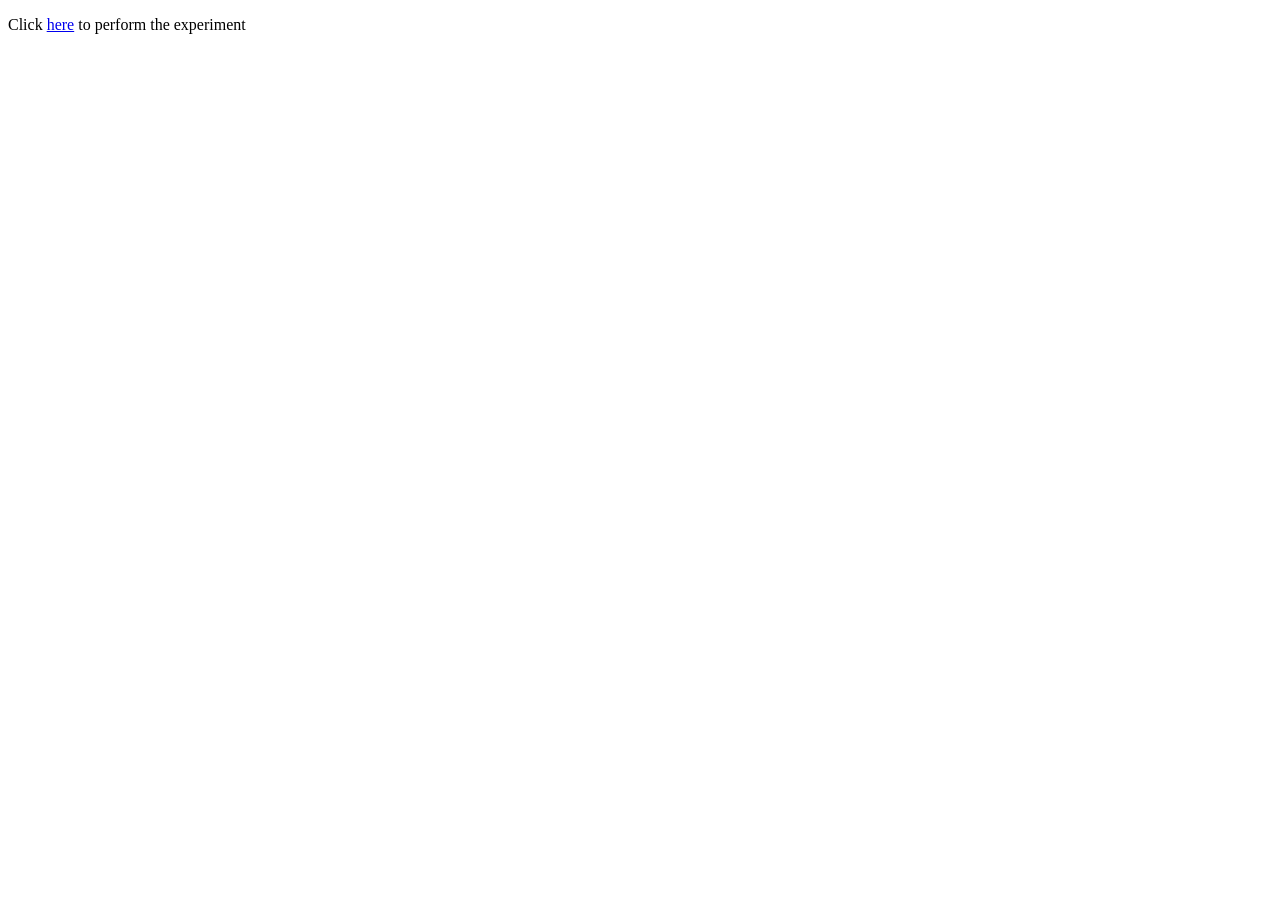
==== simulation/index.html @ f9595f09 "https://virtual-labs.github.io/virtual-labs/exp-sequences-iiith click on the link to test your code." ====
<!DOCTYPE html>
<html>
<head>
	<!-- Add CSS at the head of HTML file -->
    <link rel="stylesheet" href="./css/main.css">
</head>
<body>
		<!-- Your code goes here-->

	<p>Click <a href="exp10/lab.html">here</a> to perform the experiment</p>


	<!-- Add JS at the bottom of HTML file --> 
        <script src="./js/main.js"></script>
<script src="../assets/js/iframeResize.js"></script></body>
</html>
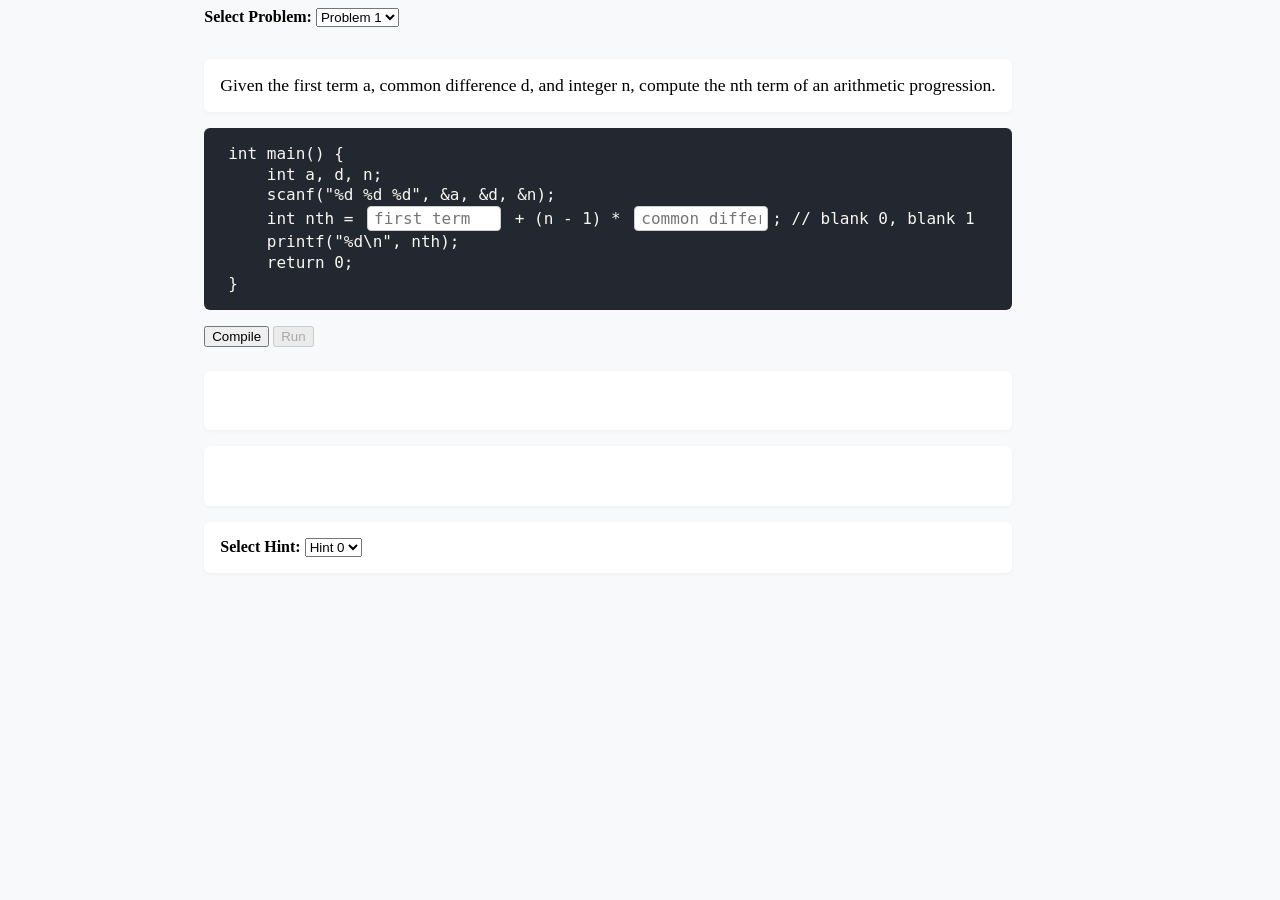
==== commit eec8167a: "https://virtual-labs.github.io/virtual-labs/exp-sequences-iiith click on the link to test your code." ====
--- a/simulation/index.html
+++ b/simulation/index.html
@@ -1,16 +1,60 @@
-<!DOCTYPE html>
-<html>
-<head>
-	<!-- Add CSS at the head of HTML file -->
-    <link rel="stylesheet" href="./css/main.css">
-</head>
-<body>
-		<!-- Your code goes here-->
-
-	<p>Click <a href="exp10/lab.html">here</a> to perform the experiment</p>
-
-
-	<!-- Add JS at the bottom of HTML file --> 
-        <script src="./js/main.js"></script>
-<script src="../assets/js/iframeResize.js"></script></body>
+<!doctype html>
+<html lang="en">
+  <head>
+    <meta charset="UTF-8" />
+    <meta name="viewport" content="width=device-width, initial-scale=1.0" />
+    <link rel="stylesheet" href="css/main.css" />
+  </head>
+  <body>
+    <div class="container-fluid simulation-container py-3">
+      <div class="simulation-center-wrapper">
+        <div class="row">
+          <!-- Left: Problem, code, compile/run, output -->
+          <div class="col-lg-8 col-md-7 col-12 mb-3">
+            <div class="form-group mb-3" style="margin-bottom: 2rem">
+              <label for="problem-select" style="margin-bottom: 0.5rem">
+                <strong>Select Problem:</strong>
+              </label>
+              <select
+                class="form-control"
+                id="problem-select"
+                style="max-width: 220px"
+              ></select>
+            </div>
+            <div id="problem-desc" class="problem-statement mb-3"></div>
+            <div id="code-template" class="code-area mb-3"></div>
+            <div
+              class="d-flex flex-wrap gap-2 mb-2"
+              style="margin-bottom: 1.5rem"
+            >
+              <button id="submit-btn" class="btn btn-primary mr-2">
+                Compile
+              </button>
+              <button id="run-btn" class="btn btn-success" disabled>Run</button>
+            </div>
+            <div id="feedback" class="output-area mb-2"></div>
+            <div id="runtime-output" class="output-area"></div>
+          </div>
+          <!-- Right: Hints -->
+          <div class="col-lg-4 col-md-5 col-12 mb-3">
+            <div class="hints-area mb-3">
+              <div class="d-flex align-items-center mb-2">
+                <label for="hint-level" class="mb-0 mr-2"
+                  ><strong>Select Hint:</strong></label
+                >
+                <select
+                  id="hint-level"
+                  class="form-control form-control-sm w-auto"
+                ></select>
+              </div>
+              <div id="hints"></div>
+            </div>
+          </div>
+        </div>
+      </div>
+    </div>
+    <script src="js/main.js"></script>
+  <script src="../assets/js/iframeResize.js"></script>
+        
+        </body>
 </html>
--- a/simulation/css/main.css
+++ b/simulation/css/main.css
@@ -0,0 +1,123 @@
+.simulation-center-wrapper {
+  display: flex;
+  flex-direction: column;
+  align-items: center;
+  max-width: 1200px;
+  margin-left: auto;
+  margin-right: auto;
+}
+
+@media (max-width: 991px) {
+  .simulation-center-wrapper {
+    max-width: 100%;
+    margin-left: 0;
+    margin-right: 0;
+    align-items: stretch;
+  }
+}
+
+.feedback-correct {
+  color: #218838;
+  font-weight: 500;
+}
+.feedback-incorrect {
+  color: #c82333;
+  font-weight: 500;
+}
+.feedback-expected {
+  color: #004085;
+  font-size: 0.98em;
+  margin-left: 0.5em;
+}
+.feedback-all-correct {
+  color: #155724;
+  font-weight: bold;
+  margin-top: 0.5em;
+}
+
+body {
+  background: #f8f9fa;
+}
+
+.simulation-container {
+  max-width: 1200px;
+}
+
+.problem-statement {
+  font-size: 1.1rem;
+  background: #fff;
+  border-radius: 6px;
+  padding: 1rem;
+  box-shadow: 0 1px 4px rgba(0, 0, 0, 0.04);
+  margin-bottom: 1rem;
+}
+
+.code-area {
+  background: #23272f;
+  color: #f8f8f2;
+  border-radius: 6px;
+  padding: 1rem 1.5rem;
+  font-family: "Fira Mono", "Consolas", monospace;
+  font-size: 1rem;
+  overflow-x: auto;
+  margin-bottom: 1rem;
+}
+
+.template-line {
+  white-space: pre;
+  margin-bottom: 0.1rem;
+}
+
+.blank-input,
+.code-blank {
+  width: 120px;
+  margin: 0 4px;
+  border-radius: 4px;
+  border: 1px solid #ccc;
+  padding: 2px 6px;
+  font-family: inherit;
+  font-size: 1rem;
+  display: inline-block;
+}
+
+.output-area {
+  background: #fff;
+  border-radius: 6px;
+  padding: 0.75rem 1rem;
+  box-shadow: 0 1px 4px rgba(0, 0, 0, 0.04);
+  margin-bottom: 1rem;
+  min-height: 2.2em;
+}
+
+.hints-area {
+  background: #fff;
+  border-radius: 6px;
+  padding: 1rem;
+  box-shadow: 0 1px 4px rgba(0, 0, 0, 0.04);
+}
+
+.hint {
+  background: #e9ecef;
+  border-radius: 4px;
+  padding: 0.5em 0.75em;
+  margin-bottom: 0.5em;
+  font-size: 1rem;
+  color: #333;
+}
+
+@media (max-width: 767px) {
+  .code-area {
+    padding: 0.7rem 0.5rem;
+    font-size: 0.97rem;
+  }
+  .problem-statement,
+  .hints-area {
+    padding: 0.7rem 0.5rem;
+    font-size: 1rem;
+  }
+  .blank-input,
+  .code-blank {
+    width: 90px;
+    font-size: 0.97rem;
+  }
+}
